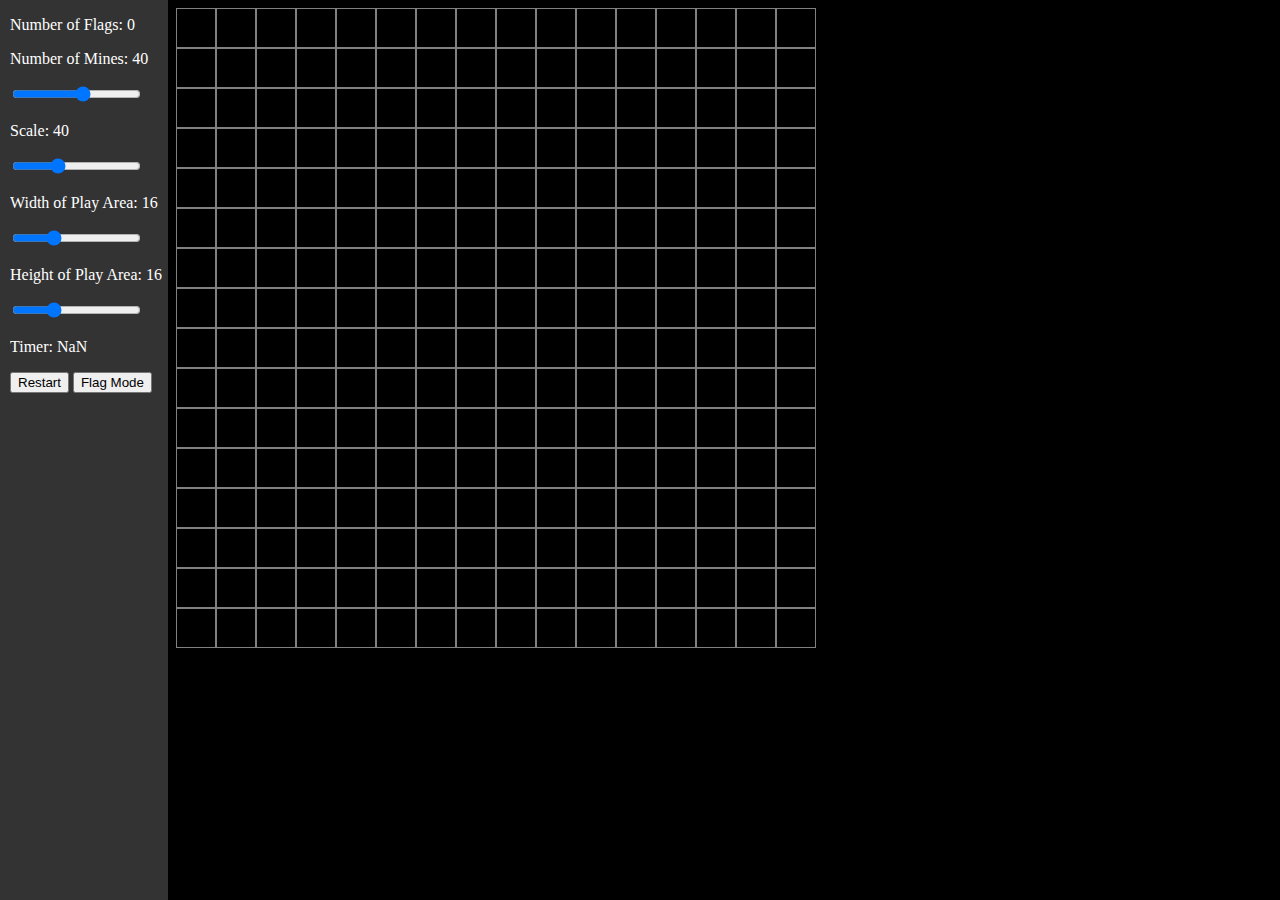
==== knights.html @ a718a602 "Add files via upload" ====
<!DOCTYPE html>
<html lang="en" dir="ltr">
<head>
    <meta charset="utf-8">
    <title>knights</title>
    <meta name="author" content="Luke Schultz">
    <meta name="description" content="A Minesweeper game made in Javascript">
    <meta name="keywords" content="minesweeper">
    <meta name="viewport" content="width=device-width, initial-scale=1.0">

    <style type="text/css">
        body {
            background-color: #000;
        }
        p {
            color: #fff;
        }
        canvas { 
            /*position: relative;
            /*float: left;*/
            position: absolute;
            left: 176px;
            margin-bottom: 8px;
        }
        #infoPannel {
            background-color: #333;
            padding-left: 10px;
            padding-top: -15px;
            float: left;

            height: 100%; /* Full-height: remove this if you want "auto" height */
            width: 158px; /* Set the width of the sidebar */
            position: fixed; /* Fixed Sidebar (stay in place on scroll) */
            z-index: 1; /* Stay on top */
            top: 0; /* Stay at the top */
            left: 0;
            overflow-x: hidden; /* Disable horizontal scroll */
        }
        .noselect {
            -webkit-touch-callout: none; /* iOS Safari */
            -webkit-user-select: none; /* Safari */
            -khtml-user-select: none; /* Konqueror HTML */
            -moz-user-select: none; /* Firefox */
            -ms-user-select: none; /* Internet Explorer/Edge */
            user-select: none; /* Non-prefixed version, currently supported by Chrome and Opera */
        }

        
	</style>
</head>
<body oncontextmenu="return false" class="noselect" id="body">
    <div id="infoPannel" class="dropdown-content">
        <p id="flag"></p>
        <p id="numMines"></p>

        <div class="slidecontainer">
            <input type="range" min="10" max="64" value="40" class="slider" id="mineSlider">
        </div>

        <p id="numScale"></p>

        <div class="slidecontainer">
            <input type="range" min="10" max="100" value="40" class="slider" id="scaleSlider">
        </div>

        <p id="numWidth"></p>

        <div class="slidecontainer">
            <input type="range" min="10" max="30" value="16" class="slider" id="widthSlider">
        </div>

        <p id="numHeight"></p>

        <div class="slidecontainer">
            <input type="range" min="10" max="30" value="16" class="slider" id="heightSlider">
        </div>

        <p id="timer"></p>

        <button onclick="restart()">Restart</button>
        <button onclick="toggleFlagMode()">Flag Mode</button>
    </div>

    <canvas id="canvas"></canvas>

    <script  src="knights.js"></script>
</body>
</html>
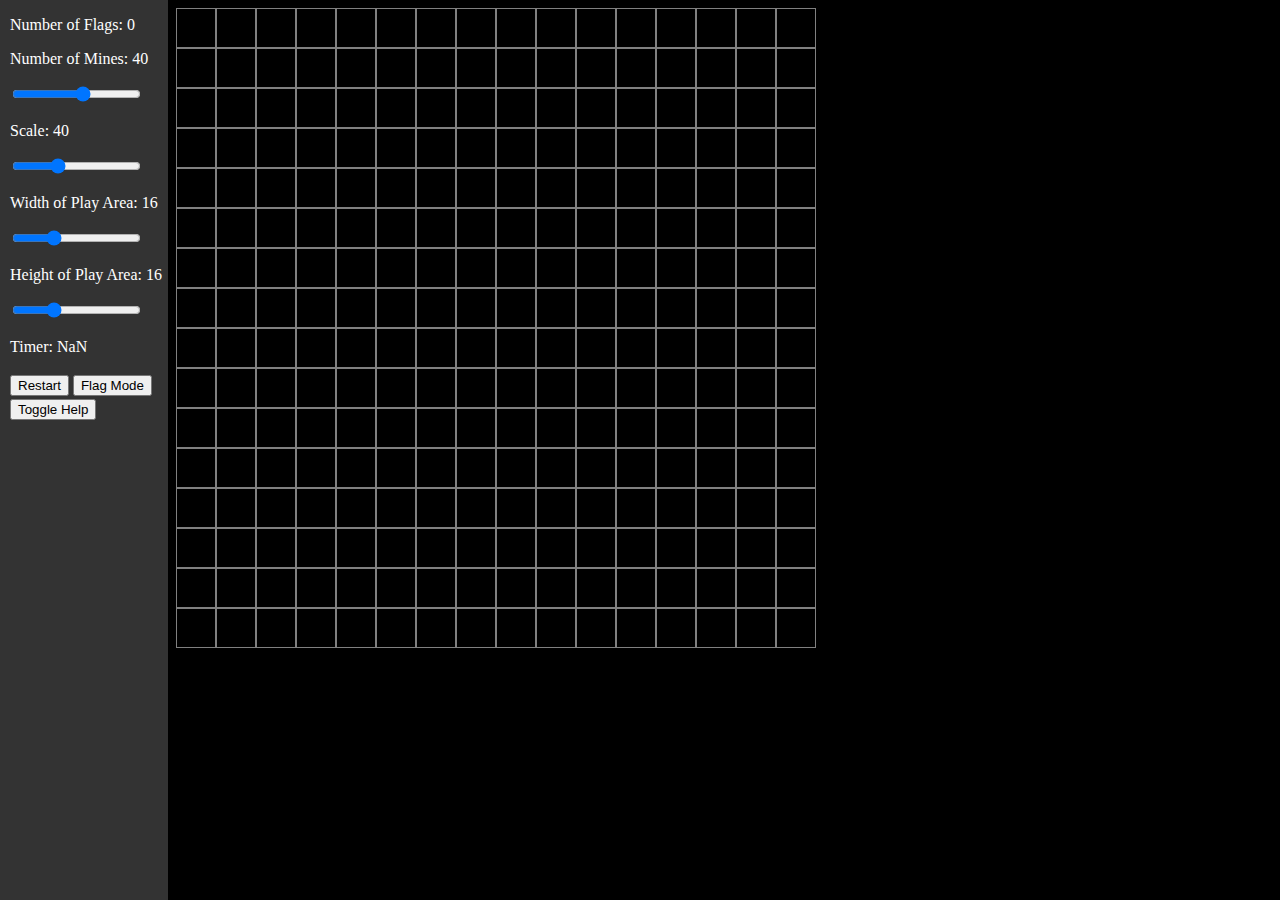
==== commit 3b82b609: "Add files via upload" ====
--- a/knights.html
+++ b/knights.html
@@ -44,7 +44,9 @@
             -ms-user-select: none; /* Internet Explorer/Edge */
             user-select: none; /* Non-prefixed version, currently supported by Chrome and Opera */
         }
-
+        button {
+            margin-top: 3px;
+        }
         
 	</style>
 </head>
@@ -79,6 +81,7 @@
 
         <button onclick="restart()">Restart</button>
         <button onclick="toggleFlagMode()">Flag Mode</button>
+        <button onclick="toggleHelp()">Toggle Help</button>
     </div>
 
     <canvas id="canvas"></canvas>
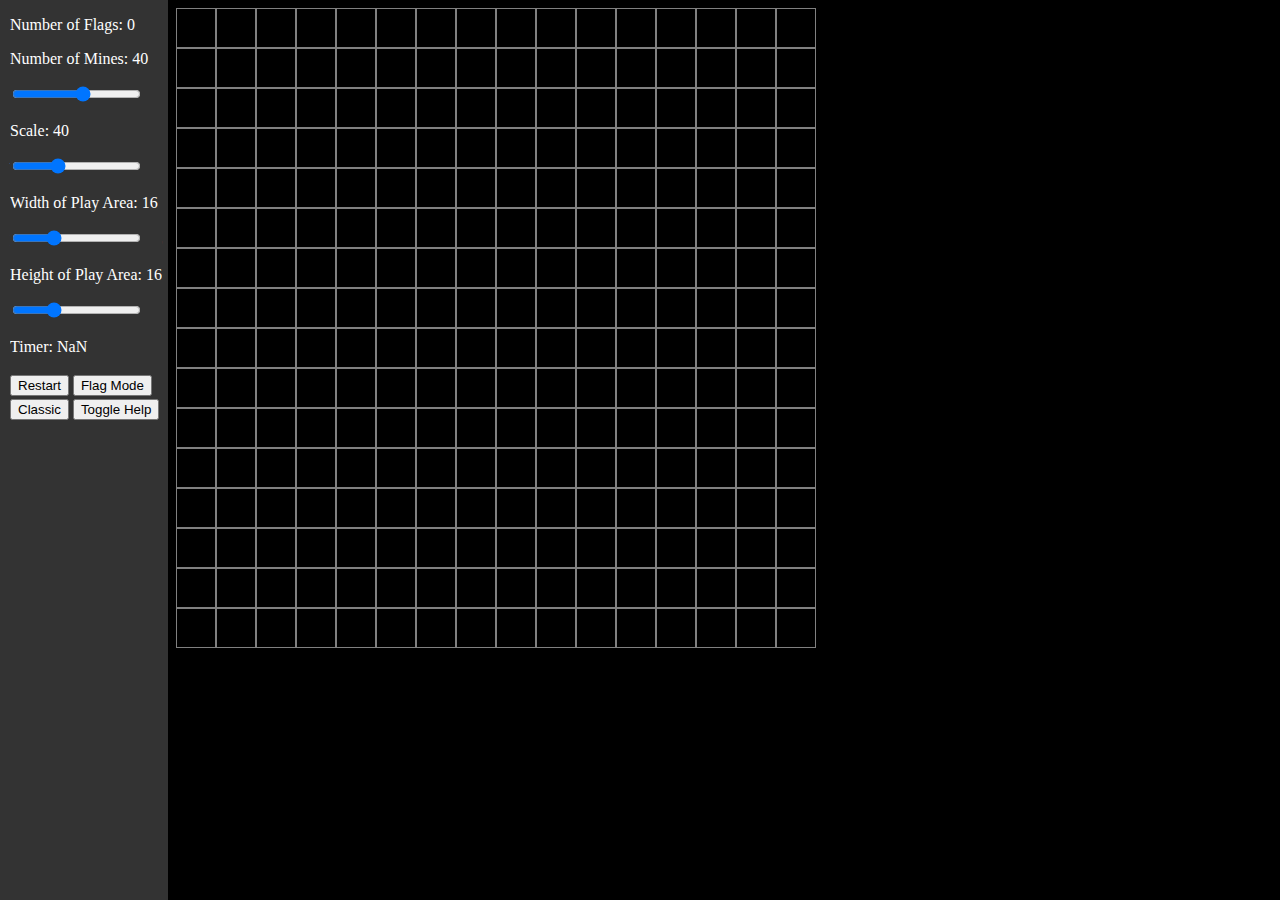
==== commit 314a8466: "Add files via upload" ====
--- a/knights.html
+++ b/knights.html
@@ -8,47 +8,7 @@
     <meta name="keywords" content="minesweeper">
     <meta name="viewport" content="width=device-width, initial-scale=1.0">
 
-    <style type="text/css">
-        body {
-            background-color: #000;
-        }
-        p {
-            color: #fff;
-        }
-        canvas { 
-            /*position: relative;
-            /*float: left;*/
-            position: absolute;
-            left: 176px;
-            margin-bottom: 8px;
-        }
-        #infoPannel {
-            background-color: #333;
-            padding-left: 10px;
-            padding-top: -15px;
-            float: left;
-
-            height: 100%; /* Full-height: remove this if you want "auto" height */
-            width: 158px; /* Set the width of the sidebar */
-            position: fixed; /* Fixed Sidebar (stay in place on scroll) */
-            z-index: 1; /* Stay on top */
-            top: 0; /* Stay at the top */
-            left: 0;
-            overflow-x: hidden; /* Disable horizontal scroll */
-        }
-        .noselect {
-            -webkit-touch-callout: none; /* iOS Safari */
-            -webkit-user-select: none; /* Safari */
-            -khtml-user-select: none; /* Konqueror HTML */
-            -moz-user-select: none; /* Firefox */
-            -ms-user-select: none; /* Internet Explorer/Edge */
-            user-select: none; /* Non-prefixed version, currently supported by Chrome and Opera */
-        }
-        button {
-            margin-top: 3px;
-        }
-        
-	</style>
+    <link rel="stylesheet" type="text/css" href="styles.css">
 </head>
 <body oncontextmenu="return false" class="noselect" id="body">
     <div id="infoPannel" class="dropdown-content">
@@ -81,6 +41,7 @@
 
         <button onclick="restart()">Restart</button>
         <button onclick="toggleFlagMode()">Flag Mode</button>
+        <button><a href="index.html">Classic</a></button>
         <button onclick="toggleHelp()">Toggle Help</button>
     </div>
 
--- a/styles.css
+++ b/styles.css
@@ -0,0 +1,46 @@
+body {
+    background-color: #000;
+}
+
+p {
+    color: #fff;
+}
+
+canvas { 
+    position: absolute;
+    left: 176px;
+    margin-bottom: 8px;
+}
+
+button {
+    margin-top: 3px;
+}
+
+a {
+    text-decoration: none;
+    color: black;
+}
+
+#infoPannel {
+    background-color: #333;
+    padding-left: 10px;
+    padding-top: -15px;
+    float: left;
+
+    height: 100%; /* Full-height: remove this if you want "auto" height */
+    width: 158px; /* Set the width of the sidebar */
+    position: fixed; /* Fixed Sidebar (stay in place on scroll) */
+    z-index: 1; /* Stay on top */
+    top: 0; /* Stay at the top */
+    left: 0;
+    overflow-x: hidden; /* Disable horizontal scroll */
+}
+
+.noselect {
+    -webkit-touch-callout: none; /* iOS Safari */
+    -webkit-user-select: none; /* Safari */
+    -khtml-user-select: none; /* Konqueror HTML */
+    -moz-user-select: none; /* Firefox */
+    -ms-user-select: none; /* Internet Explorer/Edge */
+    user-select: none; /* Non-prefixed version, currently supported by Chrome and Opera */
+}